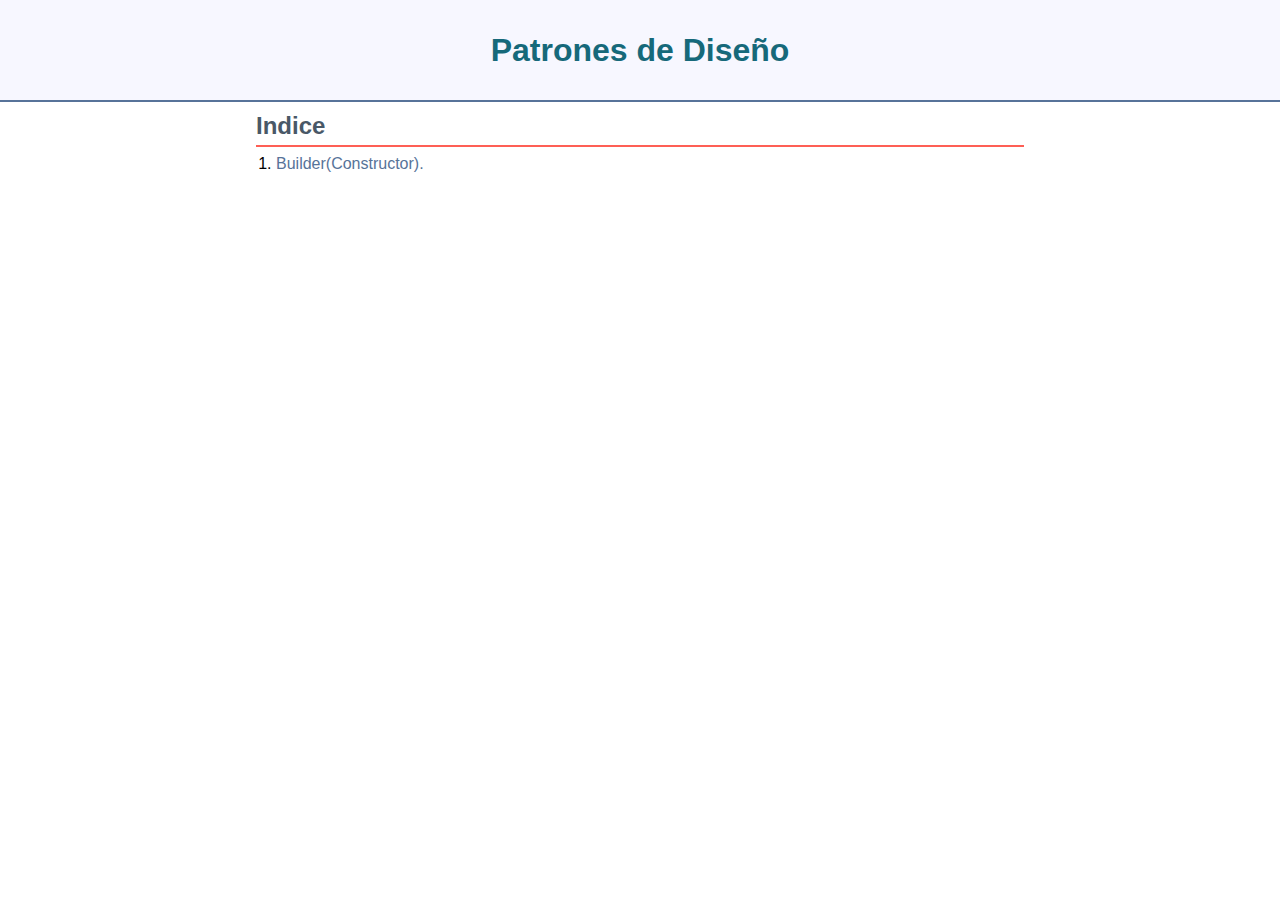
==== index.html @ a9ae2126 "html y diseño terminado" ====
<html>
  <head>
    <link rel="stylesheet" type="text/css" href="css/estilo.css">
    <title>Patrones Diseño</title>
  </head>
  <body>
    <header>
      <h1>Patrones de Diseño</h1>
    </header>
    <main>
      <h2>Indice</h2>
        <ol>
          <li><a href="patronBuilder.html"> Builder(Constructor).</a></li>
        </ol>
    </main>
  </body>
</html>
---- css/estilo.css ----
* {
  margin: 0px;
  padding: 0px;
}

body {
  font-family: Arial, Helvetica, sans-serif;
}

a {
  text-decoration: none;
  color: #577399;
}

a:hover {
  font-weight: bolder;
  color: #FE5F55;
}

header {
  display: flex;
  align-items: center;
  height: 100px;
  margin-bottom: 10px;
  text-align: center;
  color: #16697A;
  background-color: #f7f7ff;
  border-bottom: 2px solid #577399;
}

header>h1 {
  width: 100%;
}

img{
  width: 100%;
}

main {
  margin: 0 20%; 
}

div.apartado {
  margin: 15px 0;
}

h2, h3 {
  border-bottom: 2px solid #FE5F55;
  padding-bottom: 5px;
  color: #495867;
}

p {
  text-align: justify;
  margin: 15px 0;
}

ul>li, ol>li {
  margin: 8px 20px;
}

pre {
  width: 100%;
  border: 1px solid #16697A;
  padding: 20px 0;
  margin-bottom: 20px;
  background-color: #E0E1DD;
  white-space: pre-wrap;
  padding-left: 5px;
}

div.volver {
  height: 50px;
  display: flex;
  flex-direction: column;
  align-items: center;
}

div.volver>a {
  text-align: center;
  border-bottom: 2px solid #577399;
  background-color: #BDD5EA;
  border-radius: 10px;
  width: 120px;
  padding: 5px;
  color: #293241;
}
div.volver>a:hover {
  width: 160px;
  font-size: 20px;
  color: #FE5F55;
}

footer {
  background-color: #f7f7ff;
  border-top: 2px solid #577399;
}

div.referencias {
  margin: 15px 20% 0 20%;
  padding-bottom: 25px;
}
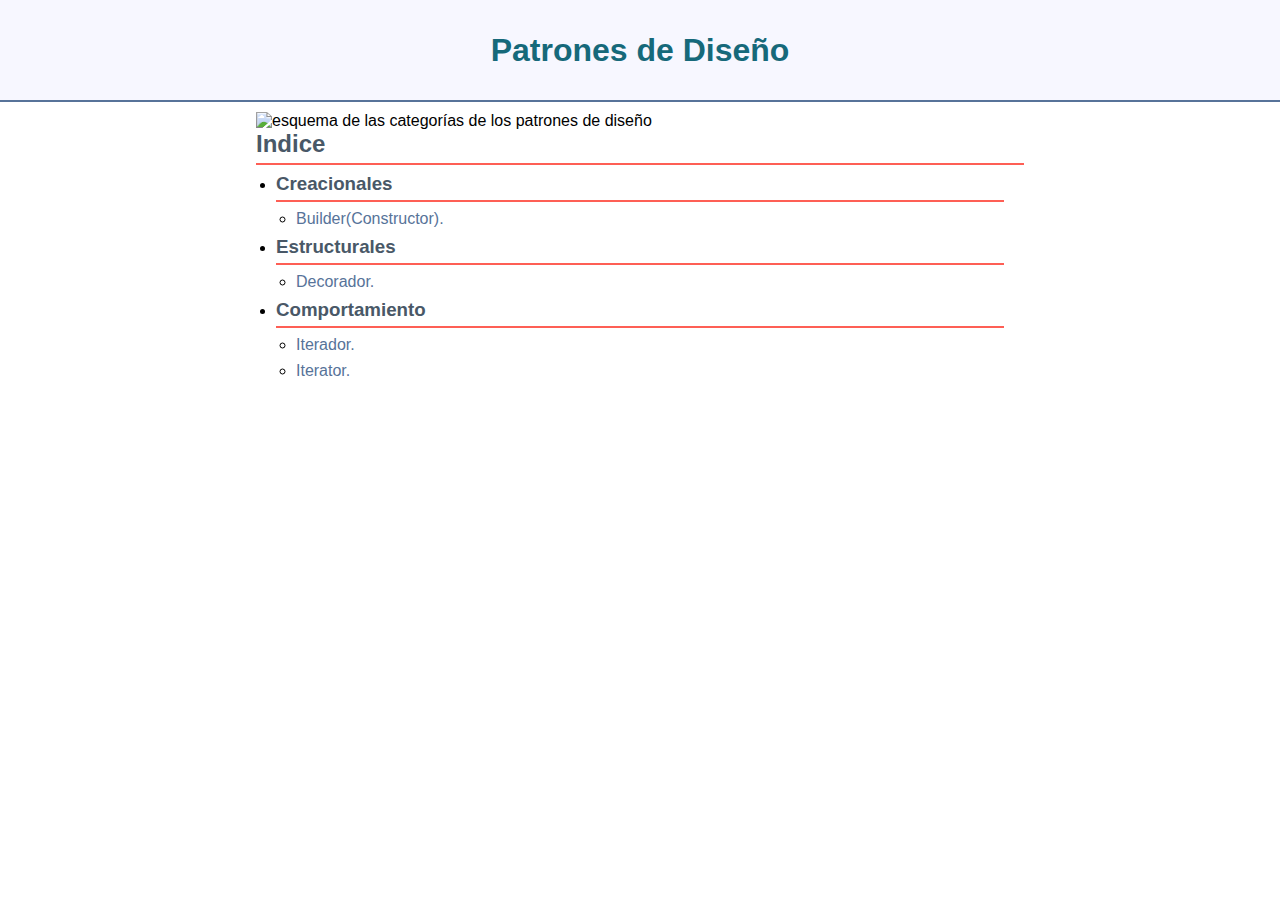
==== commit 801bb034: "patron decorador" ====
--- a/index.html
+++ b/index.html
@@ -1,17 +1,46 @@
+<!DOCTYPE html>
 <html>
-  <head>
-    <link rel="stylesheet" type="text/css" href="css/estilo.css">
-    <title>Patrones Diseño</title>
-  </head>
-  <body>
-    <header>
-      <h1>Patrones de Diseño</h1>
-    </header>
-    <main>
-      <h2>Indice</h2>
-        <ol>
-          <li><a href="patronBuilder.html"> Builder(Constructor).</a></li>
-        </ol>
-    </main>
-  </body>
+
+<head>
+<meta charset="UTF-8">
+<meta http-equiv="X-UA-Compatible" content="IE=edge">
+<meta name="viewport" content="width=device-width, initial-scale=1.0">
+<link rel="stylesheet" type="text/css" href="css/estilo.css">
+<title>Patrones Diseño</title>
+</head>
+<body>
+	<header>
+		<h1>Patrones de Diseño</h1>
+	</header>
+	<main>
+		<img src="image/Patrones-de-diseno-de-software_LI.jpg"
+			alt="esquema de las categorías de los patrones de diseño">
+		<h2>Indice</h2>
+		<ul>
+
+			<li>
+				<h3>Creacionales</h3>
+				<ul>
+					<li><a href="patronBuilder.html"> Builder(Constructor).</a></li>
+				</ul>
+			</li>
+			<li>
+				<h3>Estructurales</h3>
+				<ul>
+					<li><a href="decorador.html"> Decorador.</a></li>
+
+				</ul>
+			</li>
+			<li>
+				<h3>Comportamiento</h3>
+				<ul>
+					<li><a href="patronIterador.html">
+							Iterador.</a></li>
+           <li><a href="iterator.html"> Iterator.</a></li>
+				</ul>
+			</li>
+		</ul>
+	</main>
+</body>
+
 </html>
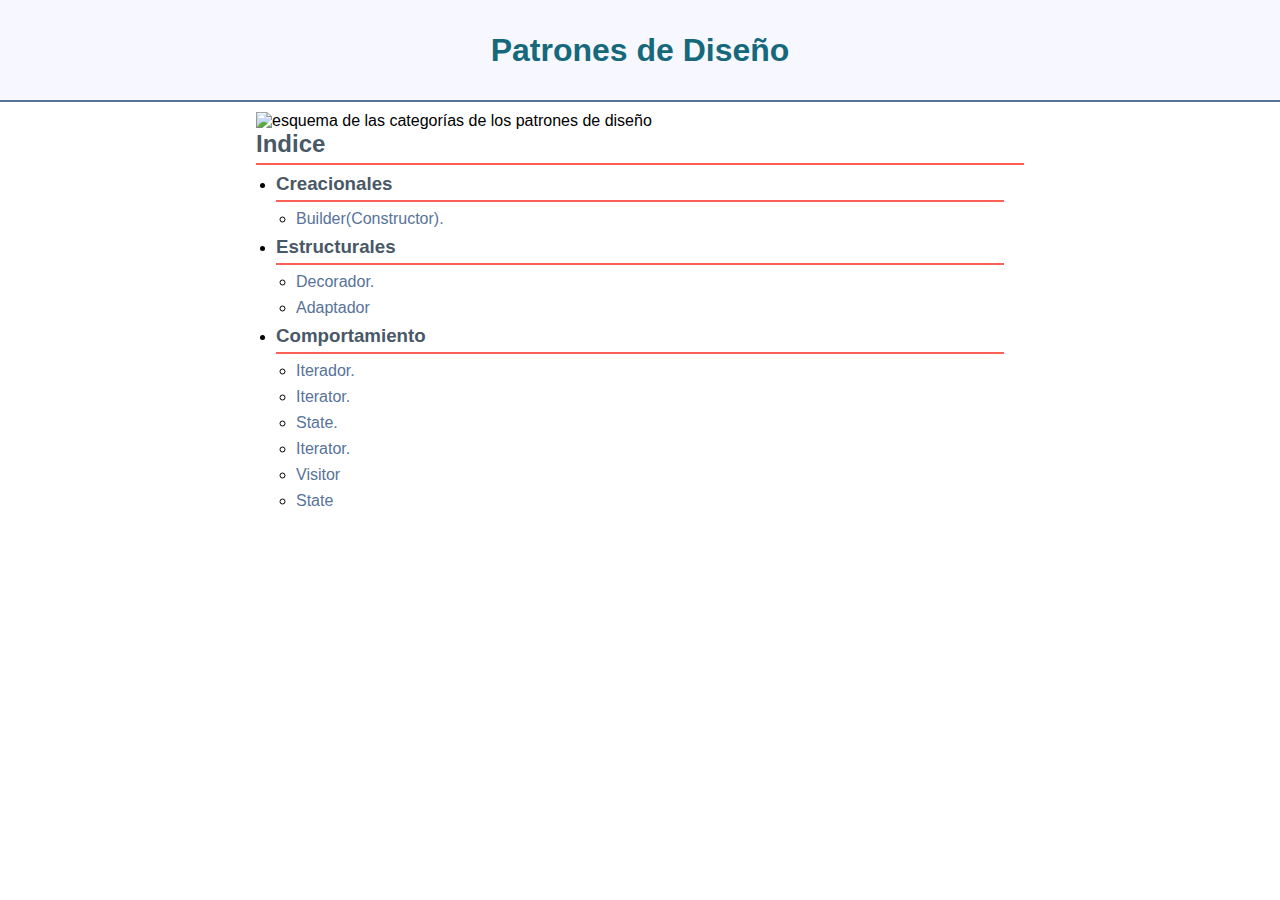
==== commit 27b5172e: "Merge pull request #11 from jameslomax182/main" ====
--- a/index.html
+++ b/index.html
@@ -28,7 +28,7 @@
 				<h3>Estructurales</h3>
 				<ul>
 					<li><a href="decorador.html"> Decorador.</a></li>
-
+					<li><a href="patronAdaptador.html"> Adaptador</a></li>	
 				</ul>
 			</li>
 			<li>
@@ -36,7 +36,12 @@
 				<ul>
 					<li><a href="patronIterador.html">
 							Iterador.</a></li>
+           			<li><a href="iterator.html"> Iterator.</a></li>
+           			<li><a href="patronState.html">State.</a></li>
            <li><a href="iterator.html"> Iterator.</a></li>
+		   <li><a href="visitor.html"> Visitor</a></li>
+		   <li><a href="state.html">State</a></li>
+
 				</ul>
 			</li>
 		</ul>
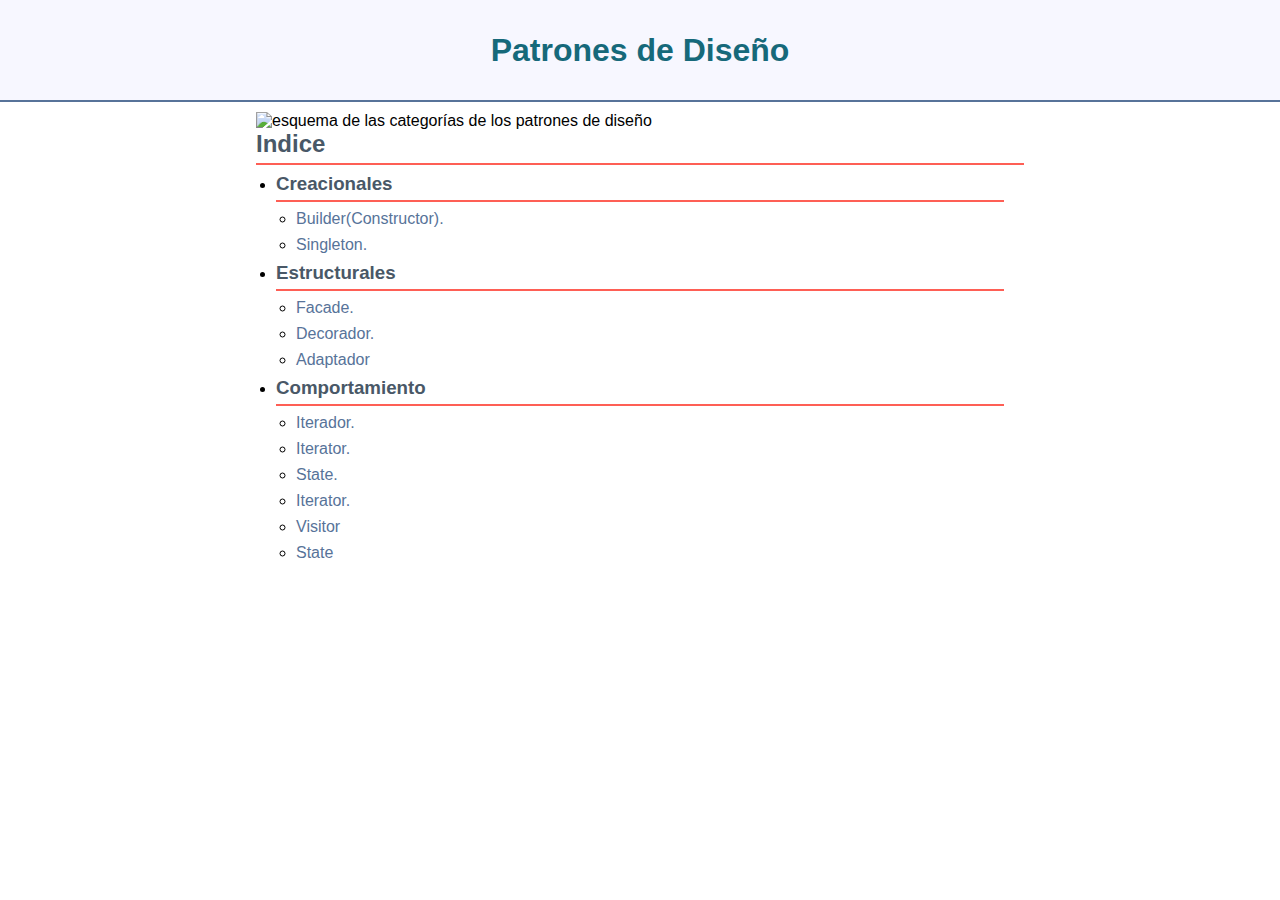
==== commit 54d9cab5: "Merge pull request #13 from asg-iesSO/main" ====
--- a/index.html
+++ b/index.html
@@ -2,12 +2,13 @@
 <html>
 
 <head>
-<meta charset="UTF-8">
-<meta http-equiv="X-UA-Compatible" content="IE=edge">
-<meta name="viewport" content="width=device-width, initial-scale=1.0">
-<link rel="stylesheet" type="text/css" href="css/estilo.css">
-<title>Patrones Diseño</title>
+	<meta charset="UTF-8">
+	<meta http-equiv="X-UA-Compatible" content="IE=edge">
+	<meta name="viewport" content="width=device-width, initial-scale=1.0">
+	<link rel="stylesheet" type="text/css" href="css/estilo.css">
+	<title>Patrones Diseño</title>
 </head>
+
 <body>
 	<header>
 		<h1>Patrones de Diseño</h1>
@@ -22,13 +23,16 @@
 				<h3>Creacionales</h3>
 				<ul>
 					<li><a href="patronBuilder.html"> Builder(Constructor).</a></li>
+					<li><a href="singleton.html"> Singleton.</a></li>
 				</ul>
 			</li>
 			<li>
 				<h3>Estructurales</h3>
 				<ul>
+
+					<li><a href="facade.html"> Facade.</a></li>
 					<li><a href="decorador.html"> Decorador.</a></li>
-					<li><a href="patronAdaptador.html"> Adaptador</a></li>	
+					<li><a href="patronAdaptador.html"> Adaptador</a></li>
 				</ul>
 			</li>
 			<li>
@@ -36,11 +40,11 @@
 				<ul>
 					<li><a href="patronIterador.html">
 							Iterador.</a></li>
-           			<li><a href="iterator.html"> Iterator.</a></li>
-           			<li><a href="patronState.html">State.</a></li>
-           <li><a href="iterator.html"> Iterator.</a></li>
-		   <li><a href="visitor.html"> Visitor</a></li>
-		   <li><a href="state.html">State</a></li>
+					<li><a href="iterator.html"> Iterator.</a></li>
+					<li><a href="patronState.html">State.</a></li>
+					<li><a href="iterator.html"> Iterator.</a></li>
+					<li><a href="visitor.html"> Visitor</a></li>
+					<li><a href="state.html">State</a></li>
 
 				</ul>
 			</li>
@@ -48,4 +52,4 @@
 	</main>
 </body>
 
-</html>
+</html>